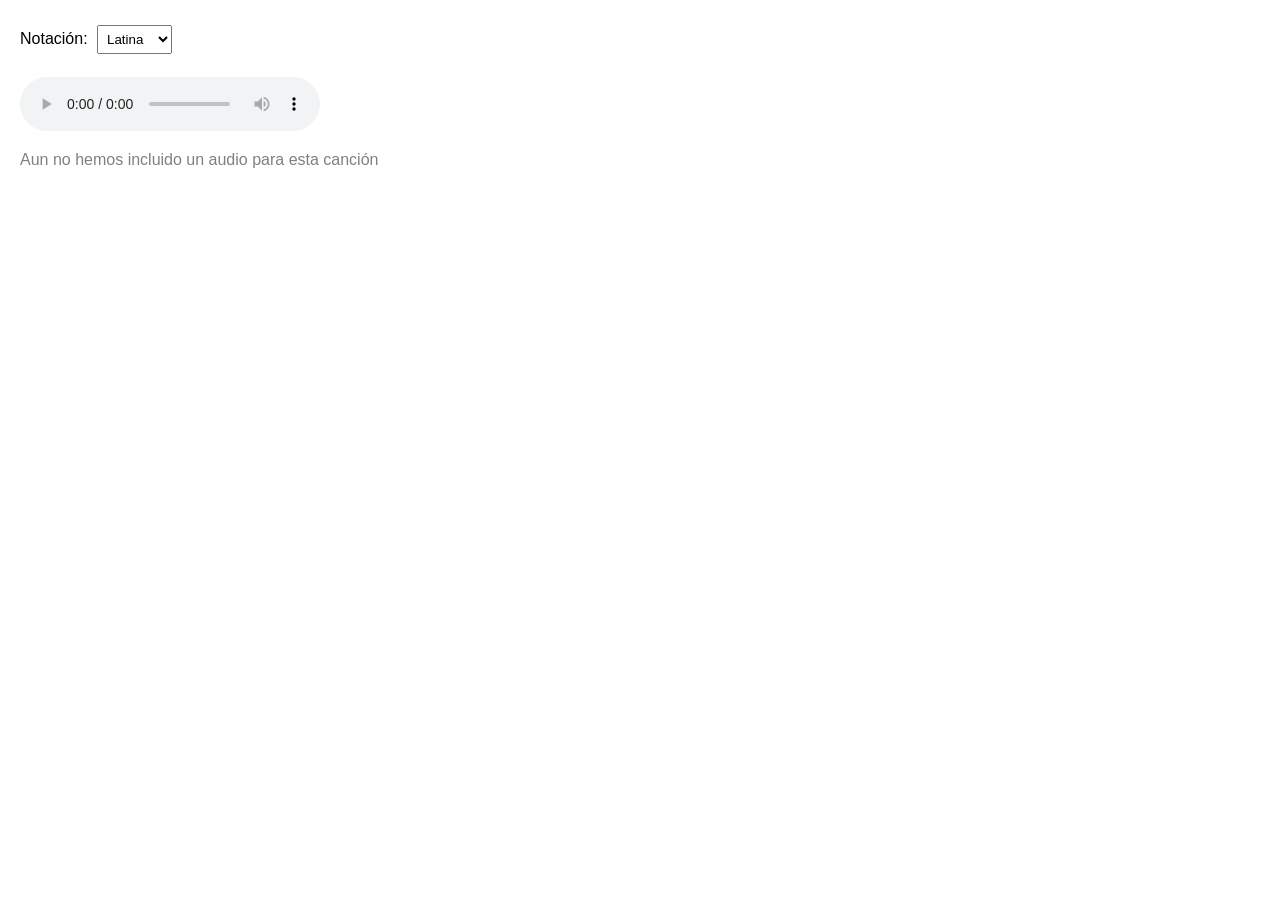
==== cancion.html @ 4213594e "tab" ====
<!DOCTYPE html>
<html lang="es">
<head>
  <meta charset="UTF-8">
  <title>Cancionero Litúrgico</title>
  <link rel="stylesheet" href="style.css">
</head>
<body>
  <label>Notación:</label>
  <select id="notacion">
    <option value="Inglesa">Inglesa</option>
    <option value="Latina" selected>Latina</option>
  </select>

  <div id="bloque_letra_audio">
    <div id="bloque_letra"></div>
    <div id="bloque_audio"></div>
  </div>

  <script src="canciones.js"></script>
</body>
</html>
---- style.css ----
body { font-family: Arial, sans-serif; margin: 20px; }
select, button, input { margin: 5px; padding: 5px; }
input[type="text"] { width: 250px; }
h1 { color: darkblue; }

.cancion {border: 1px solid #ccc; border-radius: 8px; color: darkblue; margin: 0px;}
.result {margin: 0px;}
#letra { font-family: sans-serif; }

.letra_estrofa { line-height: 1.2; -webkit-text-size-adjust: none; text-size-adjust: none; margin-top: 0px; margin-bottom: 0px; white-space: pre;}/* Linea de estrofa */
.acorde_estrofa { font-size: 0.8em; color: red; line-height: 1.2; margin-top: 0px; margin-bottom: 0px; white-space: pre;}/* Acordes de estrofa */

.letra_estrib { line-height: 1.2; font-style: italic; font-weight: bold; -webkit-text-size-adjust: none; text-size-adjust: none; margin-top: 0px; margin-bottom: 0px; background-color: rgb(220, 220, 220); white-space: pre;}/* Linea de estribillo */
.acorde_estrib { font-size: 0.8em; color: red; line-height: 1.2; margin-top: 0px; margin-bottom: 0px; background-color: rgb(220, 220, 220); white-space: pre;}/* Acordes de estribillo */
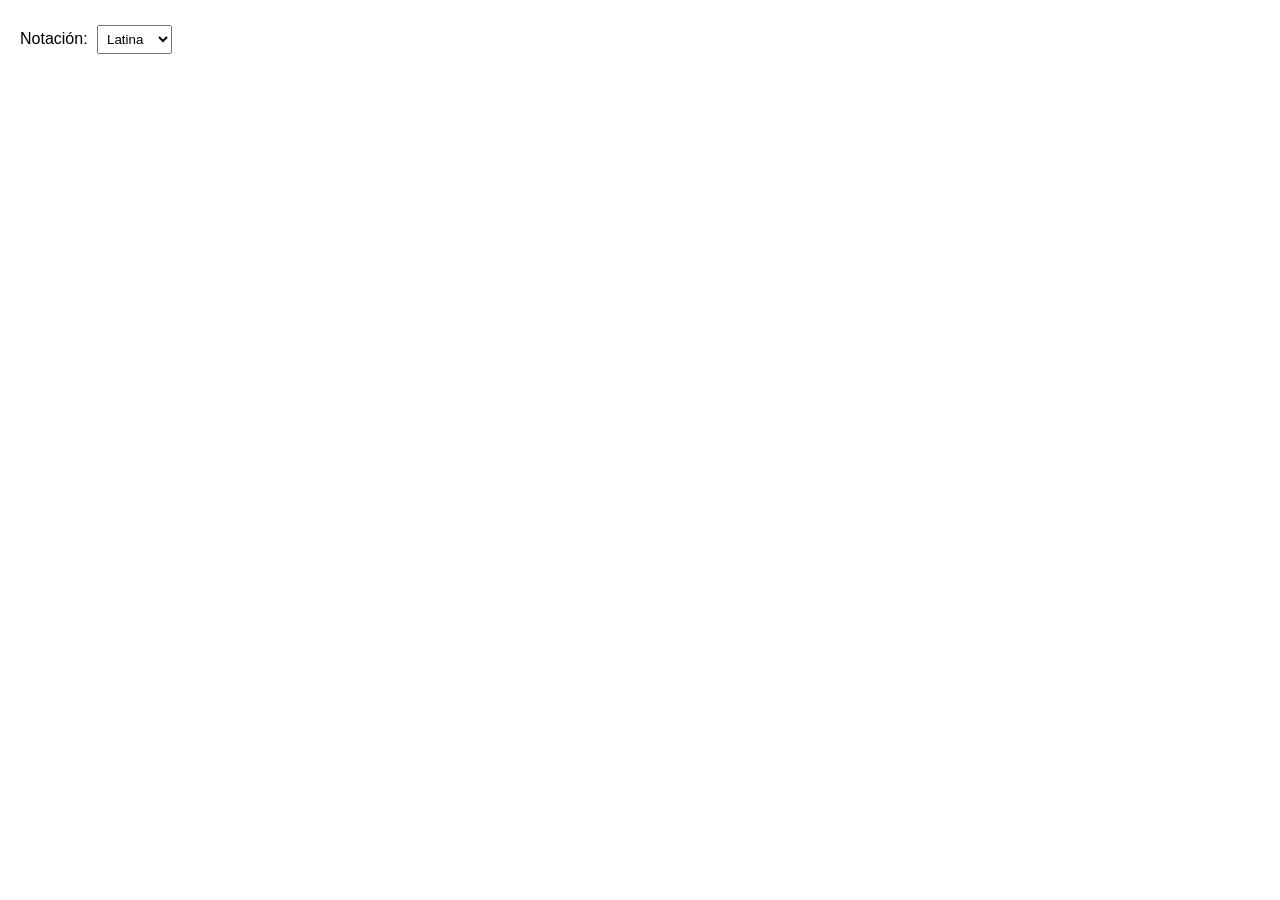
==== commit 44a18e0d: "ubicacion de controles en tabs nuevos" ====
--- a/cancion.html
+++ b/cancion.html
@@ -6,11 +6,16 @@
   <link rel="stylesheet" href="style.css">
 </head>
 <body>
-  <label>Notación:</label>
-  <select id="notacion">
-    <option value="Inglesa">Inglesa</option>
-    <option value="Latina" selected>Latina</option>
-  </select>
+  <div id="controles_superiores">
+    <div id="control_notacion">
+      <label for="notacion">Notación:</label>
+      <select id="notacion">
+        <option value="Inglesa">Inglesa</option>
+        <option value="Latina" selected>Latina</option>
+      </select>
+    </div>
+    <div id="controles_tonalidad"></div>
+  </div>
 
   <div id="bloque_letra_audio">
     <div id="bloque_letra"></div>
--- a/style.css
+++ b/style.css
@@ -2,6 +2,10 @@
 select, button, input { margin: 5px; padding: 5px; }
 input[type="text"] { width: 250px; }
 h1 { color: darkblue; }
+
+#controles_superiores { display: flex; justify-content: space-between; align-items: center; gap: 16px; flex-wrap: wrap; }
+#controles_tonalidad { display: flex; align-items: center; gap: 8px; }
+#controles_tonalidad h3 { margin: 0; }
 
 .cancion {border: 1px solid #ccc; border-radius: 8px; color: darkblue; margin: 0px;}
 .result {margin: 0px;}
@@ -13,4 +17,3 @@
 .letra_estrib { line-height: 1.2; font-style: italic; font-weight: bold; -webkit-text-size-adjust: none; text-size-adjust: none; margin-top: 0px; margin-bottom: 0px; background-color: rgb(220, 220, 220); white-space: pre;}/* Linea de estribillo */
 .acorde_estrib { font-size: 0.8em; color: red; line-height: 1.2; margin-top: 0px; margin-bottom: 0px; background-color: rgb(220, 220, 220); white-space: pre;}/* Acordes de estribillo */
 
-
